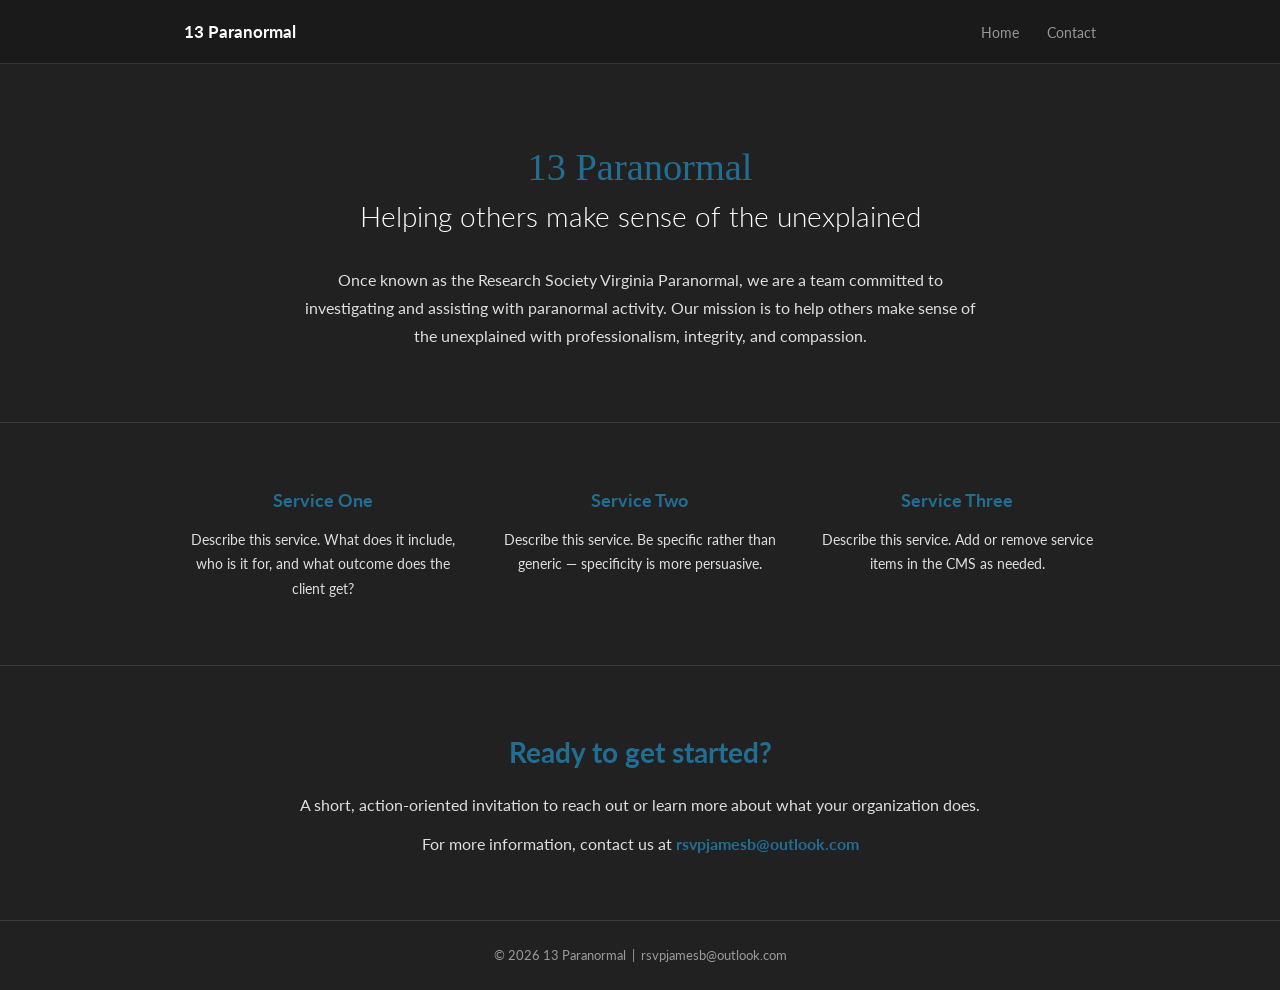
==== index.html @ 74aa8199 "Add favicon and apple-touch-icon links to index.html" ====
<!DOCTYPE html>
<html lang="en">
<head>
  <meta charset="UTF-8" />
  <meta name="viewport" content="width=device-width, initial-scale=1.0" />
  <meta name="description" content="" id="meta-description" />
  <title id="page-title">Your Organization Name</title>

  <!-- Font — change to suit your brand -->
  <link rel="preconnect" href="https://fonts.googleapis.com" />
  <link rel="preconnect" href="https://fonts.gstatic.com" crossorigin />
  <link href="https://fonts.googleapis.com/css2?family=Lato:wght@300;400;700&display=swap" rel="stylesheet" />

  <link rel="stylesheet" href="css/style.css" />
  
  <link rel="icon" type="image/x-icon" href="/favicon.ico" />
  <link rel="icon" type="image/png" sizes="16x16" href="/favicon-16x16.png" />
  <link rel="icon" type="image/png" sizes="32x32" href="/favicon-32x32.png" />
  <link rel="apple-touch-icon" sizes="180x180" href="/apple-touch-icon.png" />
  <link rel="icon" type="image/png" sizes="192x192" href="/favicon-192x192.png" />
  <link rel="icon" type="image/png" sizes="512x512" href="/favicon-512x512.png" />
</head>
<body>

  <!-- ===================== NAV ===================== -->
  <nav class="site-nav" role="navigation" aria-label="Main navigation">
    <div class="nav-inner">
      <a href="/" class="nav-logo" id="nav-title">Your Organization</a>
      <ul class="nav-links" id="nav-links" role="list">
        <li><a href="/">Home</a></li>
        <li><a href="#contact">Contact</a></li>
      </ul>
      <button class="nav-toggle" id="nav-toggle"
        aria-label="Toggle navigation" aria-expanded="false" aria-controls="nav-links">
        <span></span><span></span><span></span>
      </button>
    </div>
  </nav>

  <!-- ===================== HERO ===================== -->
  <section class="hero" aria-labelledby="hero-title">
    <div class="hero-inner">
      <h1 id="hero-title" class="hero-title"></h1>
      <p class="hero-subtitle" id="hero-subtitle"></p>
      <p class="hero-body" id="hero-body"></p>
    </div>
  </section>

  <hr class="section-divider" />

  <!-- ===================== SERVICES ===================== -->
  <section class="services" aria-label="Our services">
    <div class="services-inner">
      <div class="services-grid" id="services-grid">
        <!-- Populated from _data/content.json -->
      </div>
    </div>
  </section>

  <hr class="section-divider" />

  <!-- ===================== CTA / CONTACT ===================== -->
  <section class="cta-section" id="contact" aria-labelledby="cta-heading">
    <div class="cta-inner">
      <h2 id="cta-heading" class="cta-heading"></h2>
      <p class="cta-body" id="cta-body"></p>
      <p class="cta-contact">
        For more information, contact us at
        <a href="#" id="contact-link"></a>
      </p>
    </div>
  </section>

  <!-- ===================== FOOTER ===================== -->
  <footer class="site-footer">
    <p>
      &copy; <span id="year"></span>
      <span id="footer-text"></span>
      &nbsp;|&nbsp;
      <a href="#" id="footer-email"></a>
    </p>
  </footer>

  <script>
    // ── Mobile nav toggle ────────────────────────────────
    const toggle = document.getElementById('nav-toggle');
    const links  = document.getElementById('nav-links');
    toggle.addEventListener('click', () => {
      const open = links.classList.toggle('open');
      toggle.setAttribute('aria-expanded', String(open));
    });
    document.addEventListener('click', (e) => {
      if (!toggle.contains(e.target) && !links.contains(e.target)) {
        links.classList.remove('open');
        toggle.setAttribute('aria-expanded', 'false');
      }
    });

    // ── Footer year ──────────────────────────────────────
    document.getElementById('year').textContent = new Date().getFullYear();

    // ── Load content from JSON ───────────────────────────
    fetch('/_data/content.json')
      .then(r => {
        if (!r.ok) throw new Error('content.json not found');
        return r.json();
      })
      .then(d => {
        // Page metadata
        document.title = d.site_title;
        document.getElementById('meta-description').content = d.hero_body;

        // Nav
        document.getElementById('nav-title').textContent = d.nav_title;

        // Hero
        document.getElementById('hero-title').textContent    = d.hero_title;
        document.getElementById('hero-subtitle').textContent = d.hero_subtitle;
        document.getElementById('hero-body').textContent     = d.hero_body;

        // Services — rendered dynamically
        const grid = document.getElementById('services-grid');
        (d.services || []).forEach(s => {
          const col = document.createElement('div');
          col.className = 'service-col';
          const h3 = document.createElement('h3');
          h3.textContent = s.title;
          const p = document.createElement('p');
          p.textContent = s.body;
          col.appendChild(h3);
          col.appendChild(p);
          grid.appendChild(col);
        });

        // CTA
        document.getElementById('cta-heading').textContent = d.cta_heading;
        document.getElementById('cta-body').textContent    = d.cta_body;

        // Contact email
        const email = d.contact_email;
        const contactLink = document.getElementById('contact-link');
        contactLink.href        = 'mailto:' + email;
        contactLink.textContent = email;

        // Footer
        document.getElementById('footer-text').textContent = d.footer_text;
        const footerEmail = document.getElementById('footer-email');
        footerEmail.href        = 'mailto:' + email;
        footerEmail.textContent = email;
      })
      .catch(err => {
        console.error('Failed to load content:', err);
      });
  </script>

</body>
</html>
---- css/style.css ----
/* ============================================================
   SITE TEMPLATE — CSS
   ─────────────────────────────────────────────────────────
   CUSTOMIZATION GUIDE
   Change the values in :root to restyle the entire site:

   --accent    Main brand color (links, headings, highlights)
   --dark      Page/nav background
   --dark-nav  Navigation bar background
   --body-text Body text on dark background
   --font      Google Font name (update <link> in index.html too)
   ============================================================ */

:root {
  /* ── Brand colors — edit these ── */
  --accent:      #226E93;   /* teal — change to your brand color */
  --dark:        #212121;   /* page background */
  --dark-nav:    #1a1a1a;   /* nav bar background */
  --white:       #ffffff;
  --body-text:   rgba(255, 255, 255, 0.85);
  --muted-text:  rgba(255, 255, 255, 0.55);
  --border:      rgba(255, 255, 255, 0.12);

  /* ── Typography — edit font name to match Google Fonts ── */
  --font: 'Lato', sans-serif;

  /* ── Layout ── */
  --max-w:  960px;
  --nav-h:  64px;
}

/* ============================================================
   RESET
   ============================================================ */
*, *::before, *::after { box-sizing: border-box; margin: 0; padding: 0; }
html { scroll-behavior: smooth; }

body {
  font-family: var(--font);
  font-size: 16px;
  line-height: 1.6;
  background: var(--dark);
  color: var(--body-text);
  -webkit-font-smoothing: antialiased;
}

a { color: var(--accent); text-decoration: none; }
a:hover { color: var(--white); }
img { max-width: 100%; display: block; }

/* ============================================================
   NAVIGATION
   ============================================================ */
.site-nav {
  position: sticky;
  top: 0;
  z-index: 100;
  height: var(--nav-h);
  background: var(--dark-nav);
  border-bottom: 1px solid var(--border);
}

.nav-inner {
  max-width: var(--max-w);
  margin: 0 auto;
  padding: 0 1.5rem;
  height: var(--nav-h);
  display: flex;
  align-items: center;
  justify-content: space-between;
}

.nav-logo {
  font-weight: 700;
  font-size: 1.05rem;
  color: var(--white);
}
.nav-logo:hover { color: var(--accent); }

.nav-links {
  list-style: none;
  display: flex;
  gap: 1.75rem;
  align-items: center;
}
.nav-links a {
  font-size: 0.9rem;
  font-weight: 400;
  color: var(--muted-text);
  transition: color 0.15s;
}
.nav-links a:hover { color: var(--white); }

/* Mobile hamburger button */
.nav-toggle {
  display: none;
  flex-direction: column;
  gap: 5px;
  background: none;
  border: none;
  cursor: pointer;
  padding: 4px;
}
.nav-toggle span {
  display: block;
  width: 22px;
  height: 2px;
  background: var(--white);
  border-radius: 2px;
}

/* ============================================================
   HERO SECTION
   ============================================================ */
.hero {
  padding: 5rem 0 4.5rem;
  text-align: center;
}

.hero-inner {
  max-width: var(--max-w);
  margin: 0 auto;
  padding: 0 1.5rem;
}

.hero-title {
  /* Uses Times New Roman to match original Google Sites style.
     Change to your preferred heading font. */
  font-family: 'Times New Roman', Georgia, serif;
  font-size: clamp(1.75rem, 4vw, 2.4rem);
  font-weight: 400;
  color: var(--accent);
  line-height: 1.2;
  margin-bottom: 0.5rem;
}

.hero-subtitle {
  font-size: clamp(1.2rem, 2.5vw, 1.75rem);
  font-weight: 300;
  color: var(--white);
  line-height: 1.3;
  margin-bottom: 2rem;
}

.hero-body {
  font-size: 1rem;
  color: var(--body-text);
  line-height: 1.75;
  max-width: 680px;
  margin: 0 auto;
}

/* ============================================================
   DIVIDER
   ============================================================ */
.section-divider {
  border: none;
  border-top: 1px solid var(--border);
  margin: 0;
}

/* ============================================================
   SERVICES — three-column grid
   ============================================================ */
.services {
  padding: 4rem 0;
}

.services-inner {
  max-width: var(--max-w);
  margin: 0 auto;
  padding: 0 1.5rem;
}

.services-grid {
  display: grid;
  grid-template-columns: repeat(3, 1fr);
  gap: 2.5rem;
}

.service-col {
  text-align: center;
}

.service-col h3 {
  font-size: 1.1rem;
  font-weight: 700;
  color: var(--accent);
  margin-bottom: 0.75rem;
}

.service-col p {
  font-size: 0.9rem;
  color: var(--body-text);
  line-height: 1.7;
}

/* ============================================================
   CTA / CONTACT SECTION
   ============================================================ */
.cta-section {
  padding: 4rem 0;
  text-align: center;
}

.cta-inner {
  max-width: var(--max-w);
  margin: 0 auto;
  padding: 0 1.5rem;
}

.cta-heading {
  font-size: clamp(1.3rem, 2.5vw, 1.75rem);
  font-weight: 700;
  color: var(--accent);
  margin-bottom: 1rem;
}

.cta-body {
  font-size: 1rem;
  color: var(--body-text);
  margin-bottom: 0.75rem;
  line-height: 1.75;
}

.cta-contact {
  font-size: 1rem;
  color: var(--body-text);
}

.cta-contact a {
  color: var(--accent);
  font-weight: 700;
}
.cta-contact a:hover { color: var(--white); }

/* ============================================================
   FOOTER
   ============================================================ */
.site-footer {
  border-top: 1px solid var(--border);
  padding: 1.5rem;
  text-align: center;
  font-size: 0.8rem;
  color: var(--muted-text);
}

.site-footer a { color: var(--muted-text); }
.site-footer a:hover { color: var(--white); }

/* ============================================================
   RESPONSIVE — mobile layout
   ============================================================ */
@media (max-width: 720px) {
  .services-grid {
    grid-template-columns: 1fr;
    gap: 2rem;
  }

  .hero         { padding: 3.5rem 0 3rem; }
  .services     { padding: 3rem 0; }
  .cta-section  { padding: 3rem 0; }

  /* Mobile nav dropdown */
  .nav-links {
    display: none;
    flex-direction: column;
    position: absolute;
    top: var(--nav-h);
    left: 0;
    right: 0;
    background: var(--dark-nav);
    padding: 1rem 1.5rem 1.5rem;
    border-bottom: 1px solid var(--border);
    gap: 0;
  }
  .nav-links.open { display: flex; }
  .nav-links.open a {
    padding: 0.65rem 0;
    display: block;
    border-bottom: 1px solid var(--border);
  }
  .nav-links.open li:last-child a { border-bottom: none; }
  .nav-toggle { display: flex; }
}

/* ============================================================
   ACCESSIBILITY — respect reduced motion preference
   ============================================================ */
@media (prefers-reduced-motion: reduce) {
  * { transition: none !important; }
}
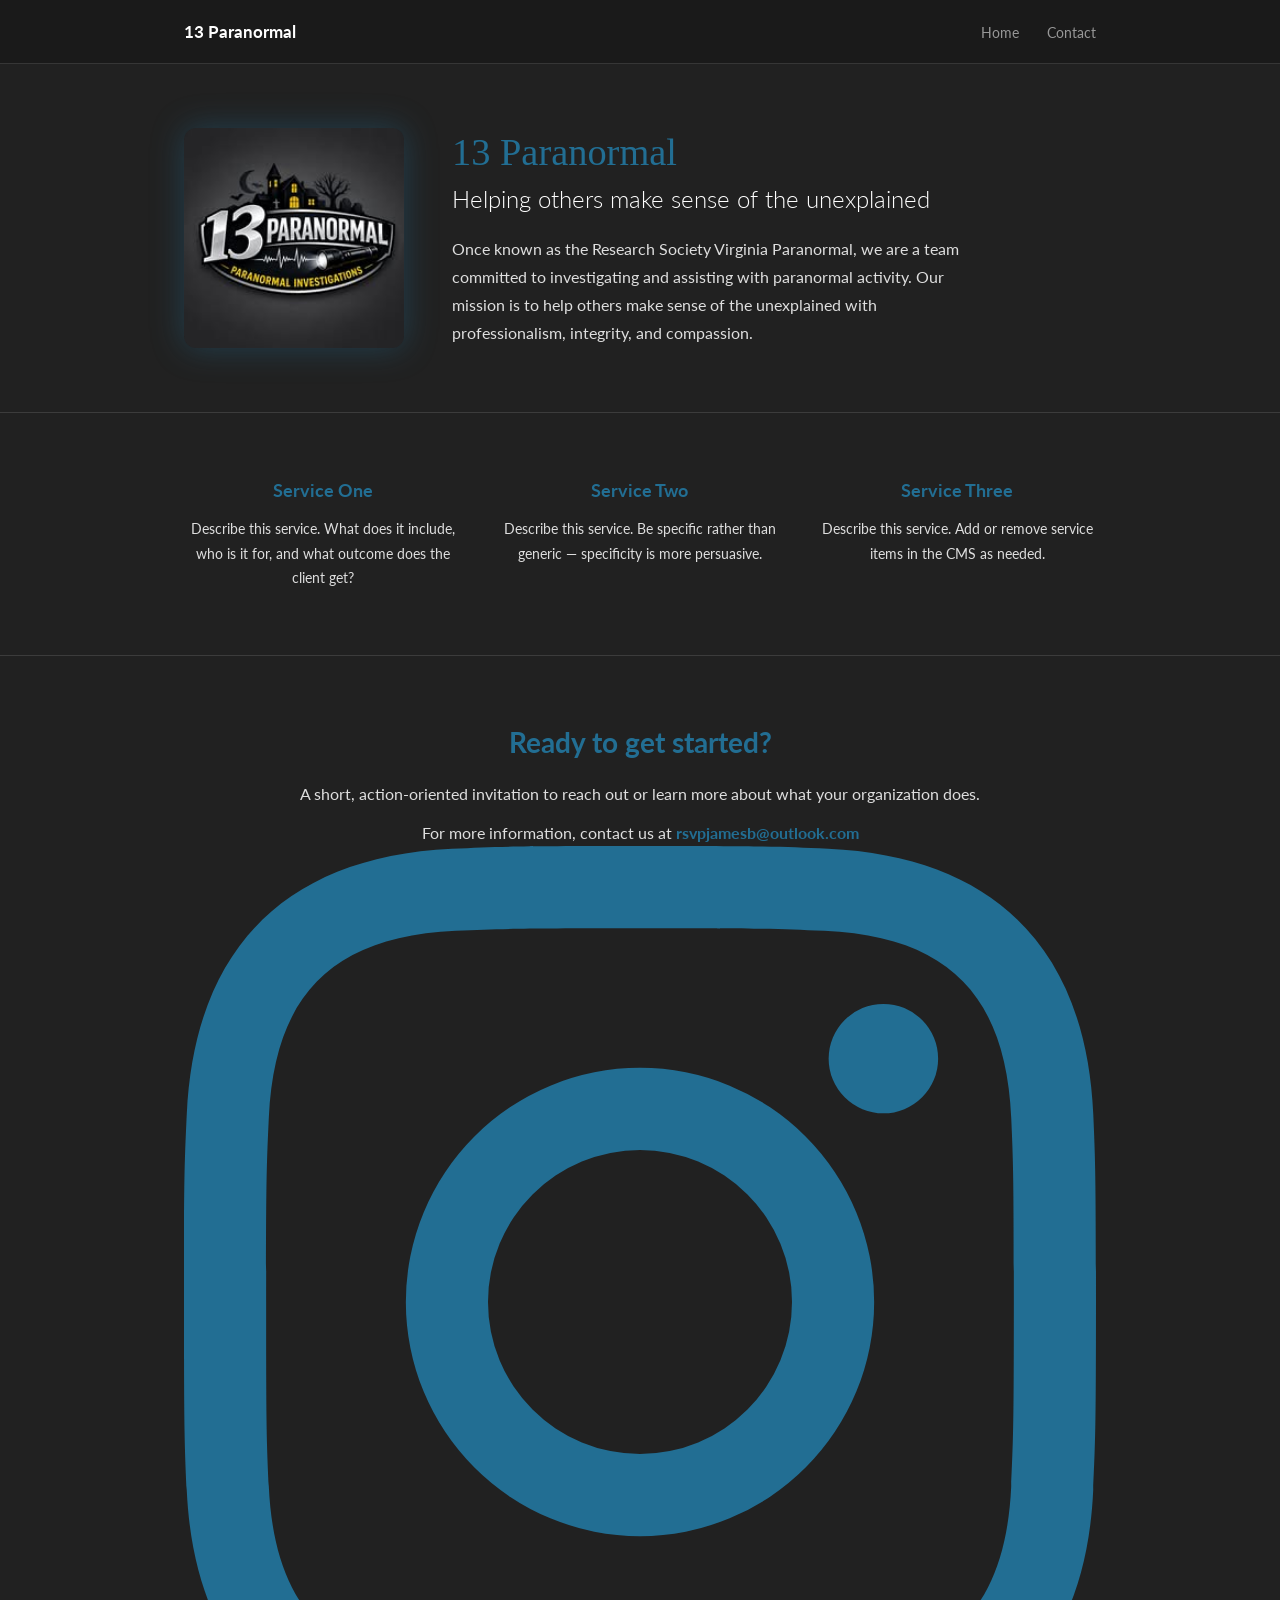
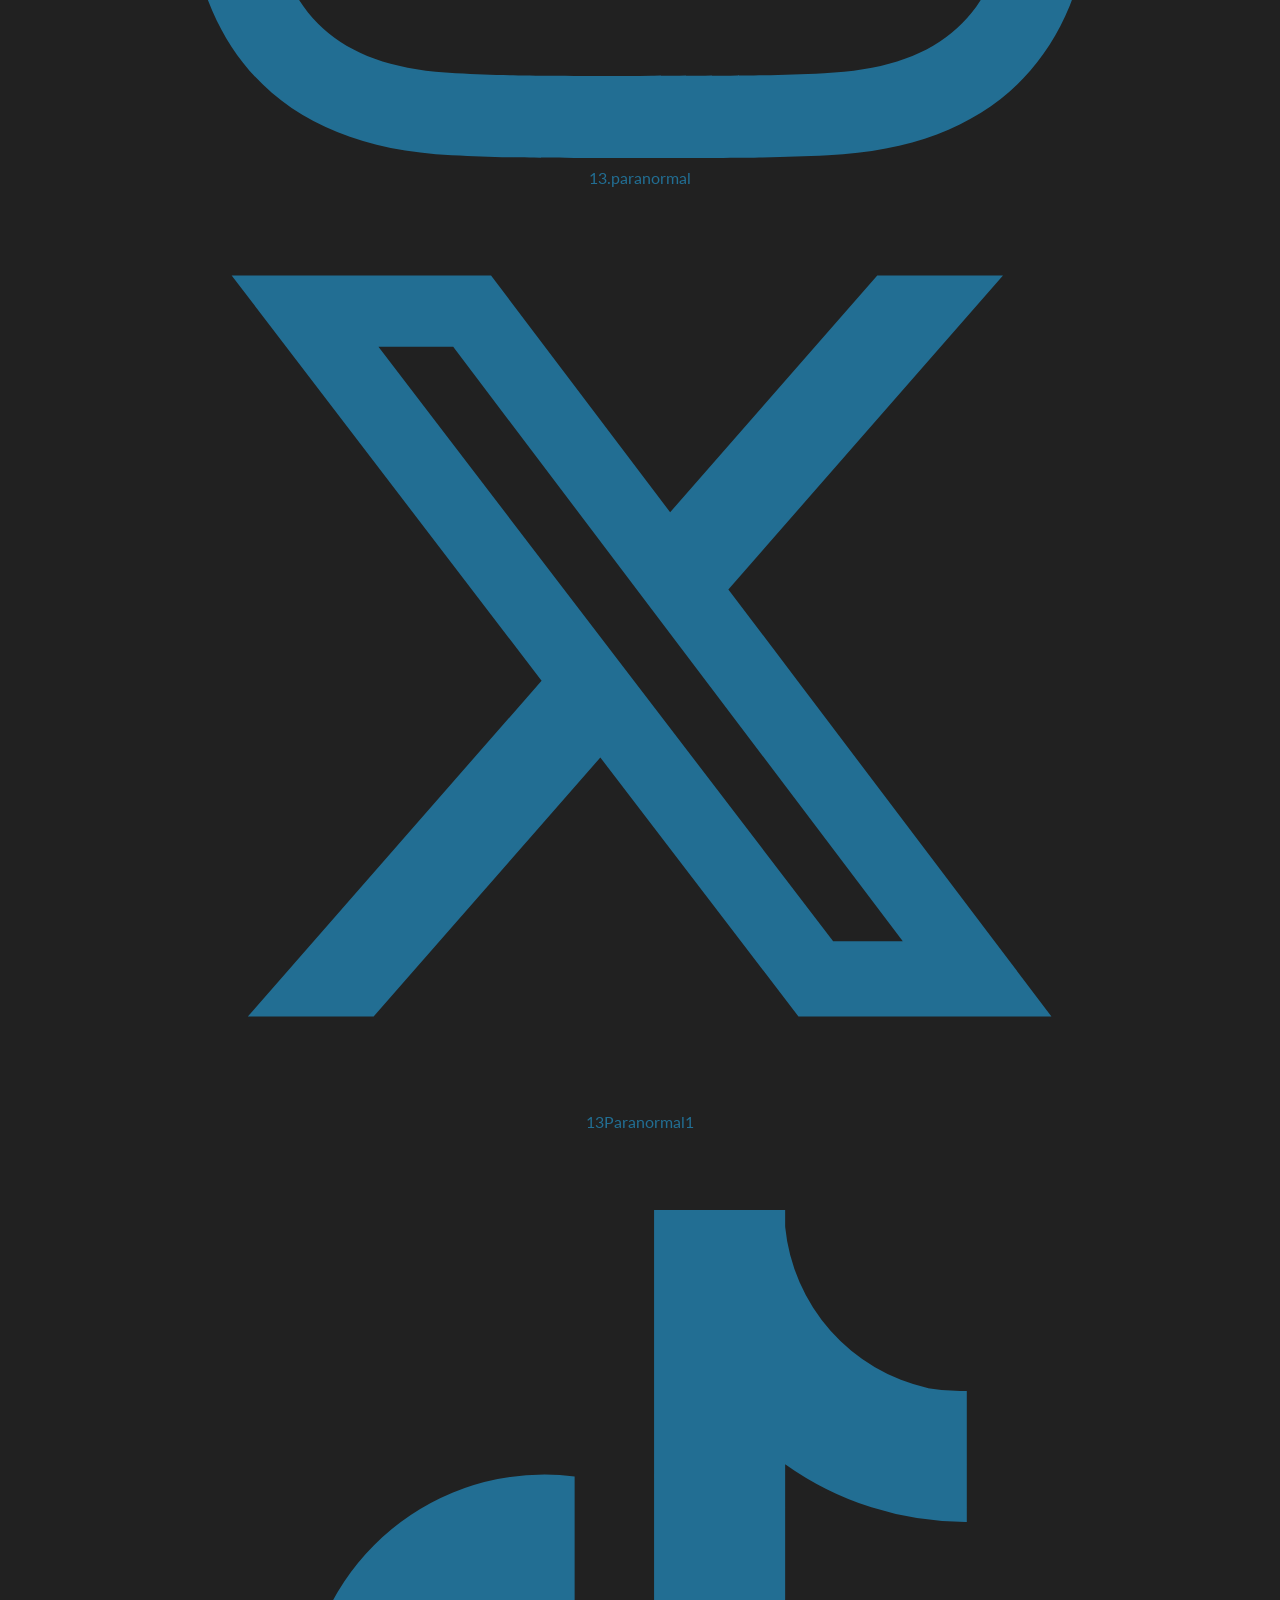
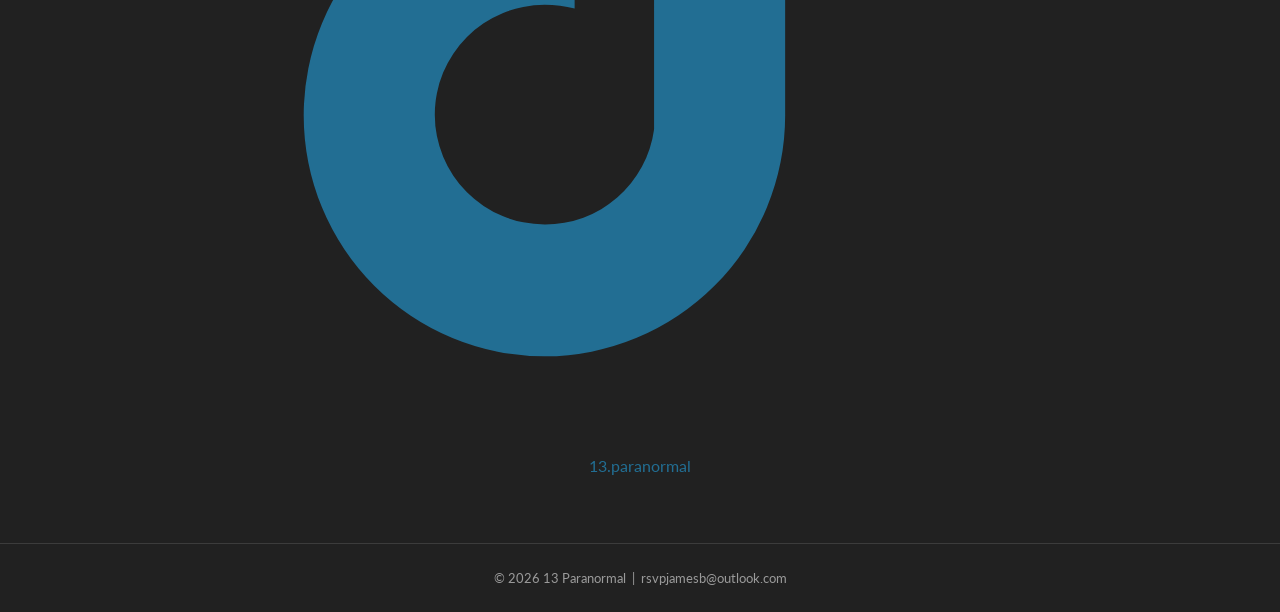
==== commit 89988d28: "Add files via upload" ====
--- a/index.html
+++ b/index.html
@@ -4,28 +4,27 @@
   <meta charset="UTF-8" />
   <meta name="viewport" content="width=device-width, initial-scale=1.0" />
   <meta name="description" content="" id="meta-description" />
-  <title id="page-title">Your Organization Name</title>
+  <title id="page-title">13Paranormal</title>
 
-  <!-- Font — change to suit your brand -->
   <link rel="preconnect" href="https://fonts.googleapis.com" />
   <link rel="preconnect" href="https://fonts.gstatic.com" crossorigin />
   <link href="https://fonts.googleapis.com/css2?family=Lato:wght@300;400;700&display=swap" rel="stylesheet" />
 
-  <link rel="stylesheet" href="css/style.css" />
-  
   <link rel="icon" type="image/x-icon" href="/favicon.ico" />
   <link rel="icon" type="image/png" sizes="16x16" href="/favicon-16x16.png" />
   <link rel="icon" type="image/png" sizes="32x32" href="/favicon-32x32.png" />
   <link rel="apple-touch-icon" sizes="180x180" href="/apple-touch-icon.png" />
   <link rel="icon" type="image/png" sizes="192x192" href="/favicon-192x192.png" />
   <link rel="icon" type="image/png" sizes="512x512" href="/favicon-512x512.png" />
+
+  <link rel="stylesheet" href="css/style.css" />
 </head>
 <body>
 
   <!-- ===================== NAV ===================== -->
   <nav class="site-nav" role="navigation" aria-label="Main navigation">
     <div class="nav-inner">
-      <a href="/" class="nav-logo" id="nav-title">Your Organization</a>
+      <a href="/" class="nav-logo" id="nav-title">13Paranormal</a>
       <ul class="nav-links" id="nav-links" role="list">
         <li><a href="/">Home</a></li>
         <li><a href="#contact">Contact</a></li>
@@ -40,9 +39,17 @@
   <!-- ===================== HERO ===================== -->
   <section class="hero" aria-labelledby="hero-title">
     <div class="hero-inner">
-      <h1 id="hero-title" class="hero-title"></h1>
-      <p class="hero-subtitle" id="hero-subtitle"></p>
-      <p class="hero-body" id="hero-body"></p>
+
+      <div class="hero-logo" id="hero-logo-wrap" style="display:none">
+        <img id="hero-logo-img" src="" alt="13Paranormal logo" />
+      </div>
+
+      <div class="hero-text">
+        <h1 id="hero-title" class="hero-title"></h1>
+        <p class="hero-subtitle" id="hero-subtitle"></p>
+        <p class="hero-body" id="hero-body"></p>
+      </div>
+
     </div>
   </section>
 
@@ -68,6 +75,35 @@
         For more information, contact us at
         <a href="#" id="contact-link"></a>
       </p>
+
+      <!-- Social media links -->
+      <div class="social-links" aria-label="Social media links">
+
+        <a href="https://www.instagram.com/13.paranormal" target="_blank" rel="noopener noreferrer" class="social-link" aria-label="13Paranormal on Instagram">
+          <!-- Instagram icon -->
+          <svg class="social-icon" viewBox="0 0 24 24" fill="currentColor" aria-hidden="true" xmlns="http://www.w3.org/2000/svg">
+            <path d="M12 2.163c3.204 0 3.584.012 4.85.07 3.252.148 4.771 1.691 4.919 4.919.058 1.265.069 1.645.069 4.849 0 3.205-.012 3.584-.069 4.849-.149 3.225-1.664 4.771-4.919 4.919-1.266.058-1.644.07-4.85.07-3.204 0-3.584-.012-4.849-.07-3.26-.149-4.771-1.699-4.919-4.92-.058-1.265-.07-1.644-.07-4.849 0-3.204.013-3.583.07-4.849.149-3.227 1.664-4.771 4.919-4.919 1.266-.057 1.645-.069 4.849-.069zM12 0C8.741 0 8.333.014 7.053.072 2.695.272.273 2.69.073 7.052.014 8.333 0 8.741 0 12c0 3.259.014 3.668.072 4.948.2 4.358 2.618 6.78 6.98 6.98C8.333 23.986 8.741 24 12 24c3.259 0 3.668-.014 4.948-.072 4.354-.2 6.782-2.618 6.979-6.98.059-1.28.073-1.689.073-4.948 0-3.259-.014-3.667-.072-4.947-.196-4.354-2.617-6.78-6.979-6.98C15.668.014 15.259 0 12 0zm0 5.838a6.162 6.162 0 100 12.324 6.162 6.162 0 000-12.324zM12 16a4 4 0 110-8 4 4 0 010 8zm6.406-11.845a1.44 1.44 0 100 2.881 1.44 1.44 0 000-2.881z"/>
+          </svg>
+          <span class="social-name">13.paranormal</span>
+        </a>
+
+        <a href="https://x.com/13Paranormal1" target="_blank" rel="noopener noreferrer" class="social-link" aria-label="13Paranormal on X">
+          <!-- X (Twitter) icon -->
+          <svg class="social-icon" viewBox="0 0 24 24" fill="currentColor" aria-hidden="true" xmlns="http://www.w3.org/2000/svg">
+            <path d="M18.244 2.25h3.308l-7.227 8.26 8.502 11.24H16.17l-5.214-6.817L4.99 21.75H1.68l7.73-8.835L1.254 2.25H8.08l4.713 6.231zm-1.161 17.52h1.833L7.084 4.126H5.117z"/>
+          </svg>
+          <span class="social-name">13Paranormal1</span>
+        </a>
+
+        <a href="https://tiktok.com/@13.paranormal" target="_blank" rel="noopener noreferrer" class="social-link" aria-label="13Paranormal on TikTok">
+          <!-- TikTok icon -->
+          <svg class="social-icon" viewBox="0 0 24 24" fill="currentColor" aria-hidden="true" xmlns="http://www.w3.org/2000/svg">
+            <path d="M19.59 6.69a4.83 4.83 0 01-3.77-4.25V2h-3.45v13.67a2.89 2.89 0 01-2.88 2.5 2.89 2.89 0 01-2.89-2.89 2.89 2.89 0 012.89-2.89c.28 0 .54.04.79.1V9.01a6.33 6.33 0 00-.79-.05 6.34 6.34 0 00-6.34 6.34 6.34 6.34 0 006.34 6.34 6.34 6.34 0 006.33-6.34V8.69a8.18 8.18 0 004.78 1.52V6.76a4.85 4.85 0 01-1.02-.07z"/>
+          </svg>
+          <span class="social-name">13.paranormal</span>
+        </a>
+
+      </div>
     </div>
   </section>
 
@@ -106,19 +142,25 @@
         return r.json();
       })
       .then(d => {
-        // Page metadata
         document.title = d.site_title;
         document.getElementById('meta-description').content = d.hero_body;
-
-        // Nav
         document.getElementById('nav-title').textContent = d.nav_title;
 
-        // Hero
+        // Hero logo
+        if (d.hero_image) {
+          const wrap = document.getElementById('hero-logo-wrap');
+          const img  = document.getElementById('hero-logo-img');
+          img.src            = d.hero_image;
+          img.alt            = d.nav_title + ' logo';
+          wrap.style.display = 'flex';
+        }
+
+        // Hero text
         document.getElementById('hero-title').textContent    = d.hero_title;
         document.getElementById('hero-subtitle').textContent = d.hero_subtitle;
         document.getElementById('hero-body').textContent     = d.hero_body;
 
-        // Services — rendered dynamically
+        // Services
         const grid = document.getElementById('services-grid');
         (d.services || []).forEach(s => {
           const col = document.createElement('div');
@@ -148,9 +190,7 @@
         footerEmail.href        = 'mailto:' + email;
         footerEmail.textContent = email;
       })
-      .catch(err => {
-        console.error('Failed to load content:', err);
-      });
+      .catch(err => console.error('Failed to load content:', err));
   </script>
 
 </body>
--- a/css/style.css
+++ b/css/style.css
@@ -1,32 +1,18 @@
 /* ============================================================
-   SITE TEMPLATE — CSS
-   ─────────────────────────────────────────────────────────
-   CUSTOMIZATION GUIDE
-   Change the values in :root to restyle the entire site:
-
-   --accent    Main brand color (links, headings, highlights)
-   --dark      Page/nav background
-   --dark-nav  Navigation bar background
-   --body-text Body text on dark background
-   --font      Google Font name (update <link> in index.html too)
+   13PARANORMAL — CSS
    ============================================================ */
 
 :root {
-  /* ── Brand colors — edit these ── */
-  --accent:      #226E93;   /* teal — change to your brand color */
-  --dark:        #212121;   /* page background */
-  --dark-nav:    #1a1a1a;   /* nav bar background */
+  --accent:      #226E93;
+  --dark:        #212121;
+  --dark-nav:    #1a1a1a;
   --white:       #ffffff;
   --body-text:   rgba(255, 255, 255, 0.85);
   --muted-text:  rgba(255, 255, 255, 0.55);
   --border:      rgba(255, 255, 255, 0.12);
-
-  /* ── Typography — edit font name to match Google Fonts ── */
-  --font: 'Lato', sans-serif;
-
-  /* ── Layout ── */
-  --max-w:  960px;
-  --nav-h:  64px;
+  --font:        'Lato', sans-serif;
+  --max-w:       960px;
+  --nav-h:       64px;
 }
 
 /* ============================================================
@@ -34,7 +20,6 @@
    ============================================================ */
 *, *::before, *::after { box-sizing: border-box; margin: 0; padding: 0; }
 html { scroll-behavior: smooth; }
-
 body {
   font-family: var(--font);
   font-size: 16px;
@@ -43,7 +28,6 @@
   color: var(--body-text);
   -webkit-font-smoothing: antialiased;
 }
-
 a { color: var(--accent); text-decoration: none; }
 a:hover { color: var(--white); }
 img { max-width: 100%; display: block; }
@@ -59,7 +43,6 @@
   background: var(--dark-nav);
   border-bottom: 1px solid var(--border);
 }
-
 .nav-inner {
   max-width: var(--max-w);
   margin: 0 auto;
@@ -69,14 +52,12 @@
   align-items: center;
   justify-content: space-between;
 }
-
 .nav-logo {
   font-weight: 700;
   font-size: 1.05rem;
   color: var(--white);
 }
 .nav-logo:hover { color: var(--accent); }
-
 .nav-links {
   list-style: none;
   display: flex;
@@ -90,8 +71,6 @@
   transition: color 0.15s;
 }
 .nav-links a:hover { color: var(--white); }
-
-/* Mobile hamburger button */
 .nav-toggle {
   display: none;
   flex-direction: column;
@@ -110,22 +89,49 @@
 }
 
 /* ============================================================
-   HERO SECTION
+   HERO — two-column when logo is present
    ============================================================ */
 .hero {
-  padding: 5rem 0 4.5rem;
+  padding: 4rem 0;
+}
+.hero-inner {
+  max-width: var(--max-w);
+  margin: 0 auto;
+  padding: 0 1.5rem;
+  display: flex;
+  align-items: center;
+  gap: 3rem;
+}
+
+/* Logo column — left side */
+.hero-logo {
+  display: flex;
+  align-items: center;
+  justify-content: center;
+  flex-shrink: 0;
+  width: 220px;
+}
+.hero-logo img {
+  width: 100%;
+  height: auto;
+  border-radius: 12px;
+  /* Subtle glow effect suits paranormal theme */
+  filter: drop-shadow(0 0 16px rgba(34, 110, 147, 0.4));
+}
+
+/* Text column — right side */
+.hero-text {
+  flex: 1;
+  text-align: left;
+}
+
+/* When no logo, center the text */
+.hero-inner:not(:has(.hero-logo[style*="flex"])) .hero-text {
   text-align: center;
-}
-
-.hero-inner {
-  max-width: var(--max-w);
-  margin: 0 auto;
-  padding: 0 1.5rem;
+  margin: 0 auto;
 }
 
 .hero-title {
-  /* Uses Times New Roman to match original Google Sites style.
-     Change to your preferred heading font. */
   font-family: 'Times New Roman', Georgia, serif;
   font-size: clamp(1.75rem, 4vw, 2.4rem);
   font-weight: 400;
@@ -133,21 +139,18 @@
   line-height: 1.2;
   margin-bottom: 0.5rem;
 }
-
 .hero-subtitle {
-  font-size: clamp(1.2rem, 2.5vw, 1.75rem);
+  font-size: clamp(1.1rem, 2.5vw, 1.5rem);
   font-weight: 300;
   color: var(--white);
   line-height: 1.3;
-  margin-bottom: 2rem;
-}
-
+  margin-bottom: 1.25rem;
+}
 .hero-body {
   font-size: 1rem;
   color: var(--body-text);
   line-height: 1.75;
-  max-width: 680px;
-  margin: 0 auto;
+  max-width: 60ch;
 }
 
 /* ============================================================
@@ -160,35 +163,26 @@
 }
 
 /* ============================================================
-   SERVICES — three-column grid
-   ============================================================ */
-.services {
-  padding: 4rem 0;
-}
-
+   SERVICES
+   ============================================================ */
+.services { padding: 4rem 0; }
 .services-inner {
   max-width: var(--max-w);
   margin: 0 auto;
   padding: 0 1.5rem;
 }
-
 .services-grid {
   display: grid;
   grid-template-columns: repeat(3, 1fr);
   gap: 2.5rem;
 }
-
-.service-col {
-  text-align: center;
-}
-
+.service-col { text-align: center; }
 .service-col h3 {
   font-size: 1.1rem;
   font-weight: 700;
   color: var(--accent);
   margin-bottom: 0.75rem;
 }
-
 .service-col p {
   font-size: 0.9rem;
   color: var(--body-text);
@@ -196,42 +190,28 @@
 }
 
 /* ============================================================
-   CTA / CONTACT SECTION
-   ============================================================ */
-.cta-section {
-  padding: 4rem 0;
-  text-align: center;
-}
-
+   CTA / CONTACT
+   ============================================================ */
+.cta-section { padding: 4rem 0; text-align: center; }
 .cta-inner {
   max-width: var(--max-w);
   margin: 0 auto;
   padding: 0 1.5rem;
 }
-
 .cta-heading {
   font-size: clamp(1.3rem, 2.5vw, 1.75rem);
   font-weight: 700;
   color: var(--accent);
   margin-bottom: 1rem;
 }
-
 .cta-body {
   font-size: 1rem;
   color: var(--body-text);
   margin-bottom: 0.75rem;
   line-height: 1.75;
 }
-
-.cta-contact {
-  font-size: 1rem;
-  color: var(--body-text);
-}
-
-.cta-contact a {
-  color: var(--accent);
-  font-weight: 700;
-}
+.cta-contact { font-size: 1rem; color: var(--body-text); }
+.cta-contact a { color: var(--accent); font-weight: 700; }
 .cta-contact a:hover { color: var(--white); }
 
 /* ============================================================
@@ -244,31 +224,35 @@
   font-size: 0.8rem;
   color: var(--muted-text);
 }
-
 .site-footer a { color: var(--muted-text); }
 .site-footer a:hover { color: var(--white); }
 
 /* ============================================================
-   RESPONSIVE — mobile layout
+   RESPONSIVE
    ============================================================ */
 @media (max-width: 720px) {
-  .services-grid {
-    grid-template-columns: 1fr;
+  /* Hero stacks vertically on mobile */
+  .hero-inner {
+    flex-direction: column;
+    text-align: center;
     gap: 2rem;
   }
-
-  .hero         { padding: 3.5rem 0 3rem; }
-  .services     { padding: 3rem 0; }
-  .cta-section  { padding: 3rem 0; }
-
-  /* Mobile nav dropdown */
+  .hero-logo { width: 160px; }
+  .hero-text  { text-align: center; }
+  .hero-body  { max-width: none; }
+
+  .services-grid  { grid-template-columns: 1fr; gap: 2rem; }
+  .hero           { padding: 3rem 0; }
+  .services       { padding: 3rem 0; }
+  .cta-section    { padding: 3rem 0; }
+
+  /* Mobile nav */
   .nav-links {
     display: none;
     flex-direction: column;
     position: absolute;
     top: var(--nav-h);
-    left: 0;
-    right: 0;
+    left: 0; right: 0;
     background: var(--dark-nav);
     padding: 1rem 1.5rem 1.5rem;
     border-bottom: 1px solid var(--border);
@@ -284,9 +268,6 @@
   .nav-toggle { display: flex; }
 }
 
-/* ============================================================
-   ACCESSIBILITY — respect reduced motion preference
-   ============================================================ */
 @media (prefers-reduced-motion: reduce) {
   * { transition: none !important; }
 }
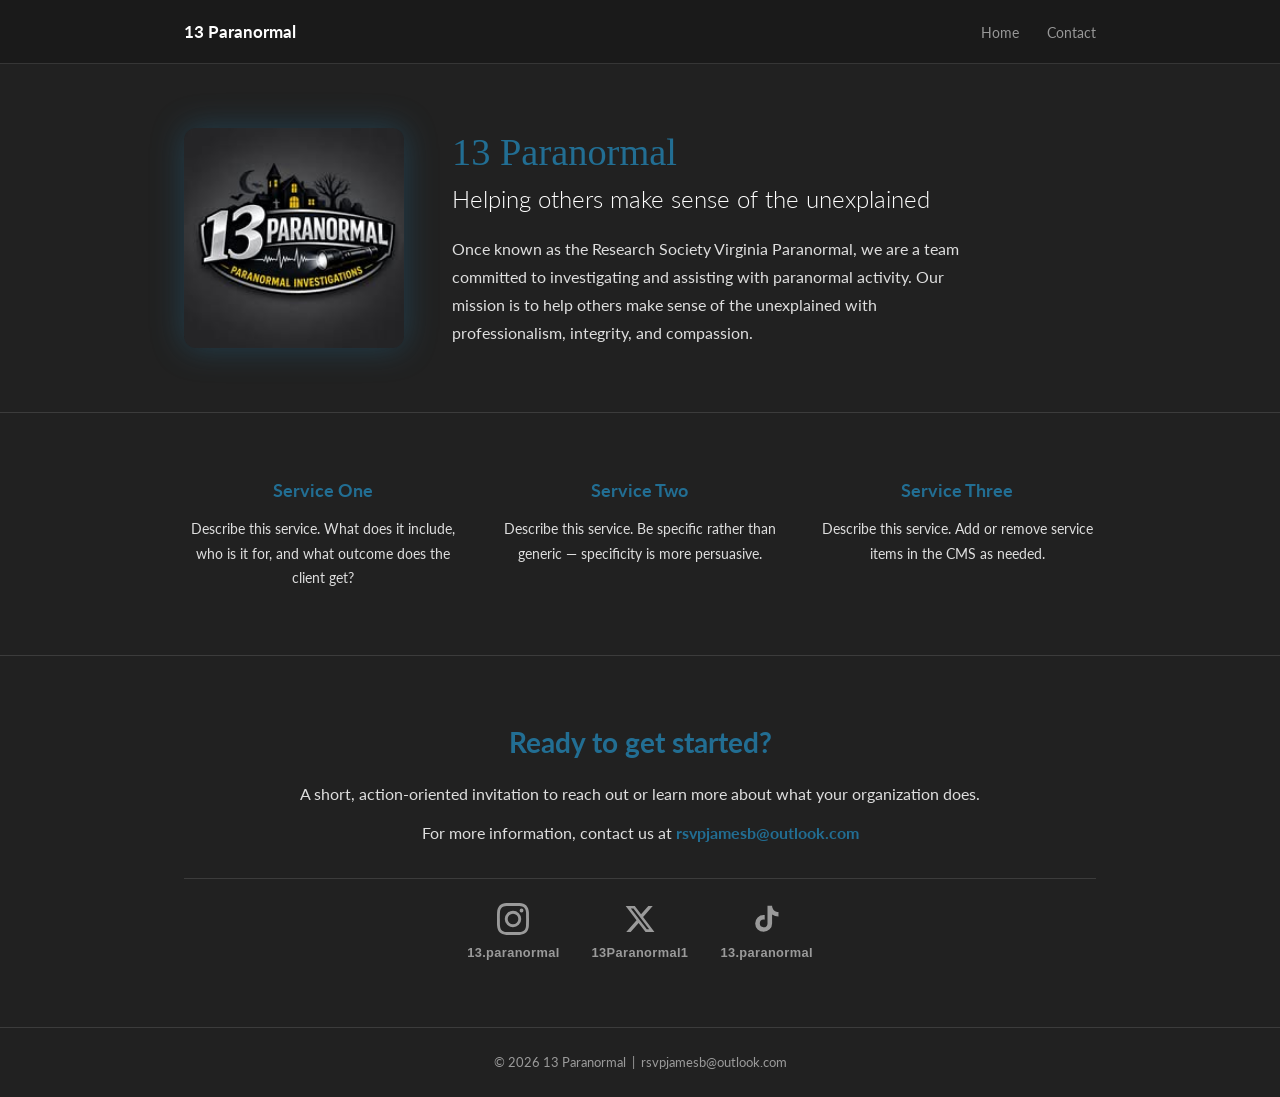
==== commit 028a9951: "Add files via upload" ====
--- a/index.html
+++ b/index.html
@@ -79,7 +79,7 @@
       <!-- Social media links -->
       <div class="social-links" aria-label="Social media links">
 
-        <a href="https://www.instagram.com/13.paranormal" target="_blank" rel="noopener noreferrer" class="social-link" aria-label="13Paranormal on Instagram">
+        <a href="https://www.instagram.com/13.paranormal" target="_blank" rel="noopener noreferrer" class="social-link instagram" aria-label="13Paranormal on Instagram">
           <!-- Instagram icon -->
           <svg class="social-icon" viewBox="0 0 24 24" fill="currentColor" aria-hidden="true" xmlns="http://www.w3.org/2000/svg">
             <path d="M12 2.163c3.204 0 3.584.012 4.85.07 3.252.148 4.771 1.691 4.919 4.919.058 1.265.069 1.645.069 4.849 0 3.205-.012 3.584-.069 4.849-.149 3.225-1.664 4.771-4.919 4.919-1.266.058-1.644.07-4.85.07-3.204 0-3.584-.012-4.849-.07-3.26-.149-4.771-1.699-4.919-4.92-.058-1.265-.07-1.644-.07-4.849 0-3.204.013-3.583.07-4.849.149-3.227 1.664-4.771 4.919-4.919 1.266-.057 1.645-.069 4.849-.069zM12 0C8.741 0 8.333.014 7.053.072 2.695.272.273 2.69.073 7.052.014 8.333 0 8.741 0 12c0 3.259.014 3.668.072 4.948.2 4.358 2.618 6.78 6.98 6.98C8.333 23.986 8.741 24 12 24c3.259 0 3.668-.014 4.948-.072 4.354-.2 6.782-2.618 6.979-6.98.059-1.28.073-1.689.073-4.948 0-3.259-.014-3.667-.072-4.947-.196-4.354-2.617-6.78-6.979-6.98C15.668.014 15.259 0 12 0zm0 5.838a6.162 6.162 0 100 12.324 6.162 6.162 0 000-12.324zM12 16a4 4 0 110-8 4 4 0 010 8zm6.406-11.845a1.44 1.44 0 100 2.881 1.44 1.44 0 000-2.881z"/>
@@ -87,7 +87,7 @@
           <span class="social-name">13.paranormal</span>
         </a>
 
-        <a href="https://x.com/13Paranormal1" target="_blank" rel="noopener noreferrer" class="social-link" aria-label="13Paranormal on X">
+        <a href="https://x.com/13Paranormal1" target="_blank" rel="noopener noreferrer" class="social-link x" aria-label="13Paranormal on X">
           <!-- X (Twitter) icon -->
           <svg class="social-icon" viewBox="0 0 24 24" fill="currentColor" aria-hidden="true" xmlns="http://www.w3.org/2000/svg">
             <path d="M18.244 2.25h3.308l-7.227 8.26 8.502 11.24H16.17l-5.214-6.817L4.99 21.75H1.68l7.73-8.835L1.254 2.25H8.08l4.713 6.231zm-1.161 17.52h1.833L7.084 4.126H5.117z"/>
@@ -95,7 +95,7 @@
           <span class="social-name">13Paranormal1</span>
         </a>
 
-        <a href="https://tiktok.com/@13.paranormal" target="_blank" rel="noopener noreferrer" class="social-link" aria-label="13Paranormal on TikTok">
+        <a href="https://tiktok.com/@13.paranormal" target="_blank" rel="noopener noreferrer" class="social-link tiktok" aria-label="13Paranormal on TikTok">
           <!-- TikTok icon -->
           <svg class="social-icon" viewBox="0 0 24 24" fill="currentColor" aria-hidden="true" xmlns="http://www.w3.org/2000/svg">
             <path d="M19.59 6.69a4.83 4.83 0 01-3.77-4.25V2h-3.45v13.67a2.89 2.89 0 01-2.88 2.5 2.89 2.89 0 01-2.89-2.89 2.89 2.89 0 012.89-2.89c.28 0 .54.04.79.1V9.01a6.33 6.33 0 00-.79-.05 6.34 6.34 0 00-6.34 6.34 6.34 6.34 0 006.34 6.34 6.34 6.34 0 006.33-6.34V8.69a8.18 8.18 0 004.78 1.52V6.76a4.85 4.85 0 01-1.02-.07z"/>
--- a/css/style.css
+++ b/css/style.css
@@ -91,9 +91,7 @@
 /* ============================================================
    HERO — two-column when logo is present
    ============================================================ */
-.hero {
-  padding: 4rem 0;
-}
+.hero { padding: 4rem 0; }
 .hero-inner {
   max-width: var(--max-w);
   margin: 0 auto;
@@ -102,8 +100,6 @@
   align-items: center;
   gap: 3rem;
 }
-
-/* Logo column — left side */
 .hero-logo {
   display: flex;
   align-items: center;
@@ -115,22 +111,9 @@
   width: 100%;
   height: auto;
   border-radius: 12px;
-  /* Subtle glow effect suits paranormal theme */
   filter: drop-shadow(0 0 16px rgba(34, 110, 147, 0.4));
 }
-
-/* Text column — right side */
-.hero-text {
-  flex: 1;
-  text-align: left;
-}
-
-/* When no logo, center the text */
-.hero-inner:not(:has(.hero-logo[style*="flex"])) .hero-text {
-  text-align: center;
-  margin: 0 auto;
-}
-
+.hero-text { flex: 1; text-align: left; }
 .hero-title {
   font-family: 'Times New Roman', Georgia, serif;
   font-size: clamp(1.75rem, 4vw, 2.4rem);
@@ -210,9 +193,58 @@
   margin-bottom: 0.75rem;
   line-height: 1.75;
 }
-.cta-contact { font-size: 1rem; color: var(--body-text); }
+.cta-contact {
+  font-size: 1rem;
+  color: var(--body-text);
+  margin-bottom: 2rem;
+}
 .cta-contact a { color: var(--accent); font-weight: 700; }
 .cta-contact a:hover { color: var(--white); }
+
+/* ============================================================
+   SOCIAL MEDIA LINKS
+   ============================================================ */
+.social-links {
+  display: flex;
+  justify-content: center;
+  align-items: center;
+  gap: 2rem;
+  flex-wrap: wrap;
+  margin-top: 1.5rem;
+  padding-top: 1.5rem;
+  border-top: 1px solid var(--border);
+}
+
+.social-link {
+  display: flex;
+  flex-direction: column;
+  align-items: center;
+  gap: 0.5rem;
+  color: var(--muted-text);
+  transition: color 0.2s, transform 0.2s;
+  text-decoration: none;
+}
+.social-link:hover {
+  color: var(--white);
+  transform: translateY(-3px);
+}
+
+.social-icon {
+  width: 32px;
+  height: 32px;
+  fill: currentColor;
+}
+
+/* Per-platform brand colors on hover */
+.social-link:nth-child(1):hover { color: #E1306C; } /* Instagram pink */
+.social-link:nth-child(2):hover { color: #ffffff; } /* X white */
+.social-link:nth-child(3):hover { color: #ff0050; } /* TikTok red */
+
+.social-name {
+  font-size: 0.8rem;
+  font-weight: 600;
+  letter-spacing: 0.03em;
+}
 
 /* ============================================================
    FOOTER
@@ -231,22 +263,22 @@
    RESPONSIVE
    ============================================================ */
 @media (max-width: 720px) {
-  /* Hero stacks vertically on mobile */
   .hero-inner {
     flex-direction: column;
     text-align: center;
     gap: 2rem;
   }
-  .hero-logo { width: 160px; }
+  .hero-logo  { width: 160px; }
   .hero-text  { text-align: center; }
   .hero-body  { max-width: none; }
 
-  .services-grid  { grid-template-columns: 1fr; gap: 2rem; }
-  .hero           { padding: 3rem 0; }
-  .services       { padding: 3rem 0; }
-  .cta-section    { padding: 3rem 0; }
-
-  /* Mobile nav */
+  .services-grid { grid-template-columns: 1fr; gap: 2rem; }
+  .hero          { padding: 3rem 0; }
+  .services      { padding: 3rem 0; }
+  .cta-section   { padding: 3rem 0; }
+
+  .social-links  { gap: 1.5rem; }
+
   .nav-links {
     display: none;
     flex-direction: column;
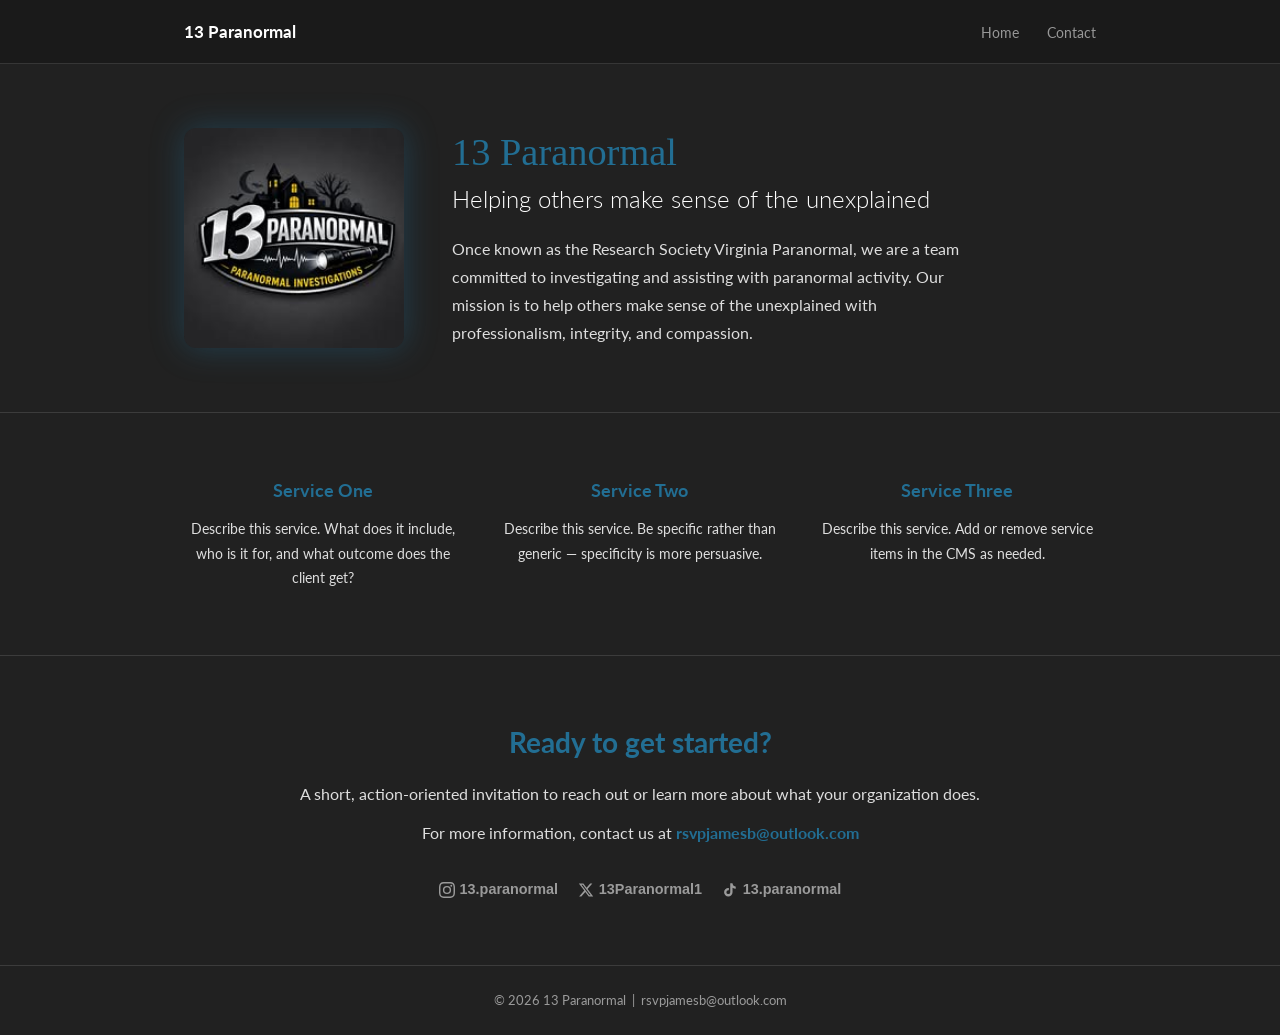
==== commit b224048e: "Modify site title assignment logic Comment out the assignment of document.title and add a conditiona" ====
--- a/index.html
+++ b/index.html
@@ -142,7 +142,8 @@
         return r.json();
       })
       .then(d => {
-        document.title = d.site_title;
+        // document.title = d.site_title;
+        if (d.site_title) document.title = d.site_title;
         document.getElementById('meta-description').content = d.hero_body;
         document.getElementById('nav-title').textContent = d.nav_title;
 
--- a/css/style.css
+++ b/css/style.css
@@ -208,42 +208,35 @@
   display: flex;
   justify-content: center;
   align-items: center;
-  gap: 2rem;
+  gap: 1.25rem;
   flex-wrap: wrap;
-  margin-top: 1.5rem;
-  padding-top: 1.5rem;
-  border-top: 1px solid var(--border);
+  margin-top: 1rem;
 }
 
 .social-link {
-  display: flex;
-  flex-direction: column;
-  align-items: center;
-  gap: 0.5rem;
+  display: inline-flex;
+  align-items: center;
+  gap: 0.3rem;
   color: var(--muted-text);
-  transition: color 0.2s, transform 0.2s;
+  font-size: 0.9rem;
+  font-weight: 600;
+  transition: color 0.15s;
   text-decoration: none;
 }
-.social-link:hover {
-  color: var(--white);
-  transform: translateY(-3px);
-}
+.social-link:hover           { color: var(--white); }
+.social-link.instagram:hover { color: #E1306C; }
+.social-link.x:hover         { color: #ffffff; }
+.social-link.tiktok:hover    { color: #ff0050; }
 
 .social-icon {
-  width: 32px;
-  height: 32px;
+  width: 16px;
+  height: 16px;
   fill: currentColor;
-}
-
-/* Per-platform brand colors on hover */
-.social-link:nth-child(1):hover { color: #E1306C; } /* Instagram pink */
-.social-link:nth-child(2):hover { color: #ffffff; } /* X white */
-.social-link:nth-child(3):hover { color: #ff0050; } /* TikTok red */
+  flex-shrink: 0;
+}
 
 .social-name {
-  font-size: 0.8rem;
-  font-weight: 600;
-  letter-spacing: 0.03em;
+  font-size: 0.9rem;
 }
 
 /* ============================================================
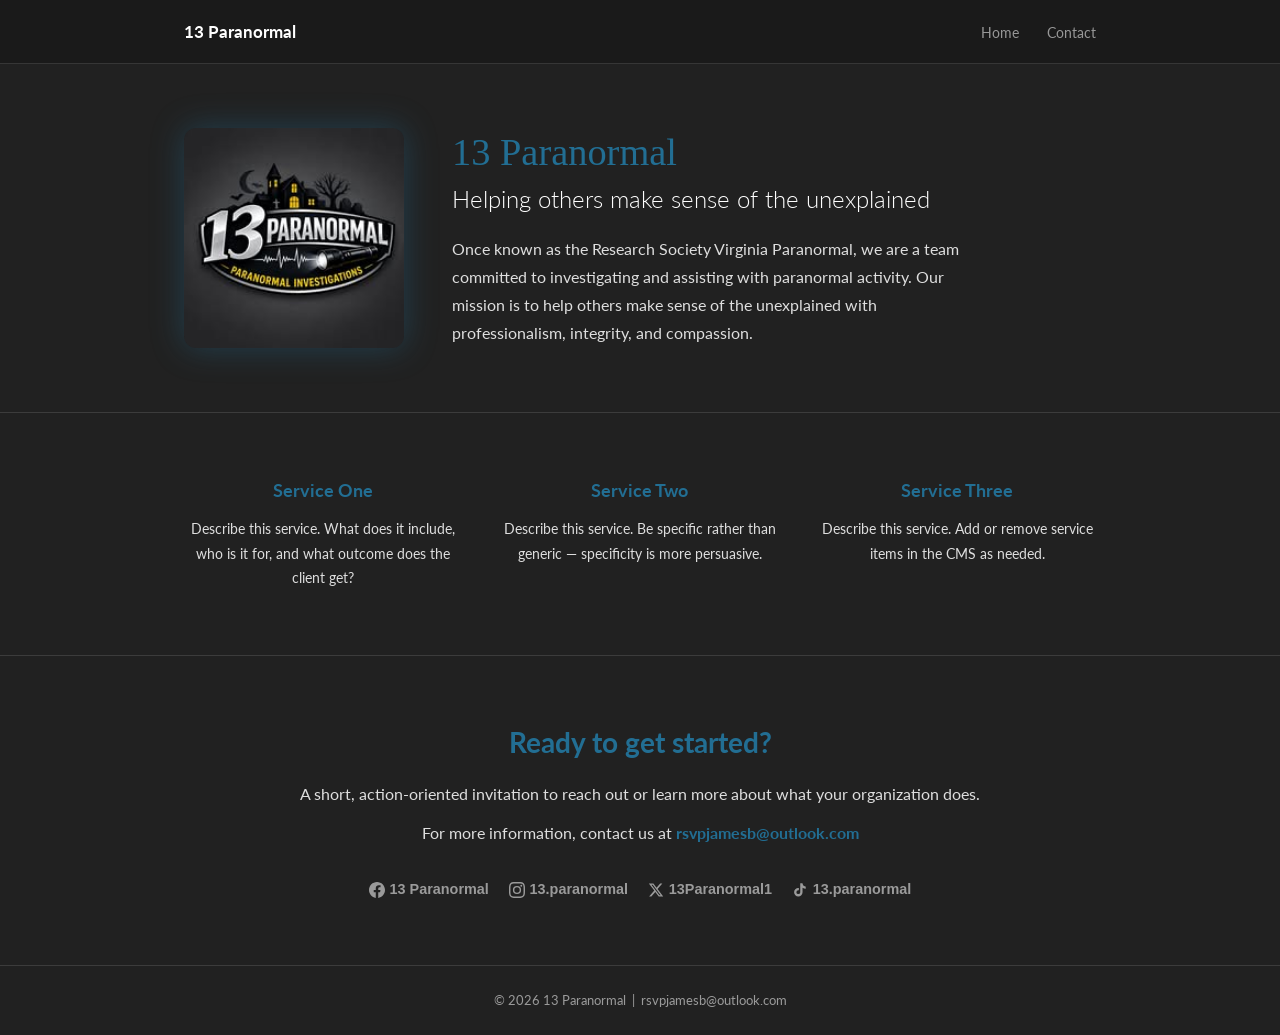
==== commit 61a7e770: "Add files via upload" ====
--- a/index.html
+++ b/index.html
@@ -78,6 +78,14 @@
 
       <!-- Social media links -->
       <div class="social-links" aria-label="Social media links">
+
+        <a href="https://www.facebook.com/thirteen.paranormal" target="_blank" rel="noopener noreferrer" class="social-link facebook" aria-label="13Paranormal on Facebook">
+          <!-- Facebook icon -->
+          <svg class="social-icon" viewBox="0 0 24 24" fill="currentColor" aria-hidden="true" xmlns="http://www.w3.org/2000/svg">
+            <path d="M24 12.073c0-6.627-5.373-12-12-12s-12 5.373-12 12c0 5.99 4.388 10.954 10.125 11.854v-8.385H7.078v-3.47h3.047V9.43c0-3.007 1.792-4.669 4.533-4.669 1.312 0 2.686.235 2.686.235v2.953H15.83c-1.491 0-1.956.925-1.956 1.874v2.25h3.328l-.532 3.47h-2.796v8.385C19.612 23.027 24 18.062 24 12.073z"/>
+          </svg>
+          <span class="social-name">13 Paranormal</span>
+        </a>
 
         <a href="https://www.instagram.com/13.paranormal" target="_blank" rel="noopener noreferrer" class="social-link instagram" aria-label="13Paranormal on Instagram">
           <!-- Instagram icon -->
@@ -142,8 +150,7 @@
         return r.json();
       })
       .then(d => {
-        // document.title = d.site_title;
-        if (d.site_title) document.title = d.site_title;
+        document.title = d.site_title;
         document.getElementById('meta-description').content = d.hero_body;
         document.getElementById('nav-title').textContent = d.nav_title;
 
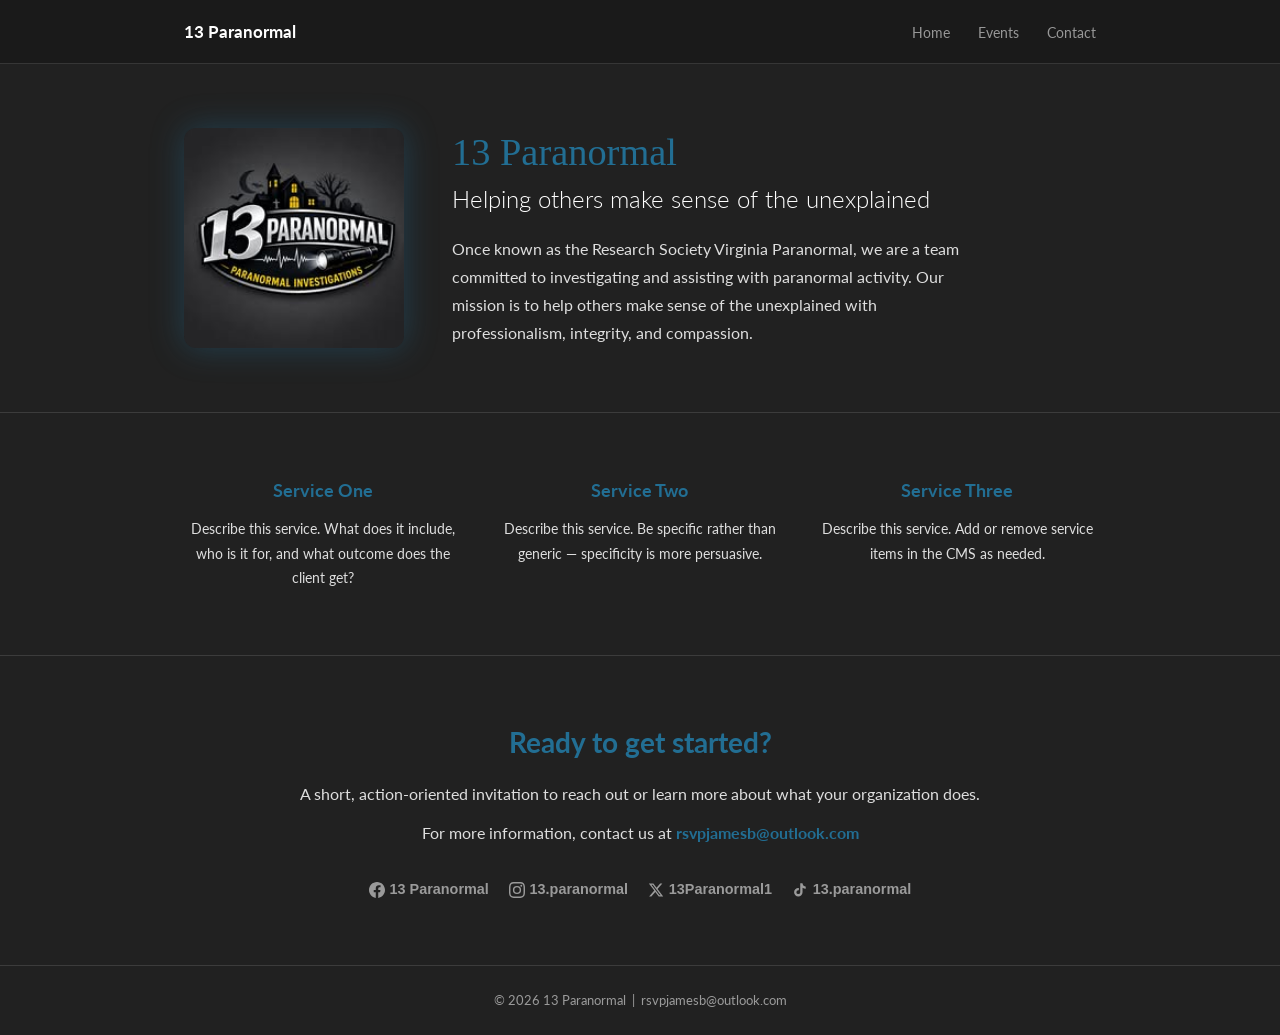
==== commit 2c205bb4: "Add Events link to navigation menu" ====
--- a/index.html
+++ b/index.html
@@ -27,6 +27,7 @@
       <a href="/" class="nav-logo" id="nav-title">13Paranormal</a>
       <ul class="nav-links" id="nav-links" role="list">
         <li><a href="/">Home</a></li>
+        <li><a href="/events">Events</a></li>
         <li><a href="#contact">Contact</a></li>
       </ul>
       <button class="nav-toggle" id="nav-toggle"
--- a/css/style.css
+++ b/css/style.css
@@ -227,6 +227,7 @@
 .social-link.instagram:hover { color: #E1306C; }
 .social-link.x:hover         { color: #ffffff; }
 .social-link.tiktok:hover    { color: #ff0050; }
+.social-link.facebook:hover  { color: #1877F2; }
 
 .social-icon {
   width: 16px;
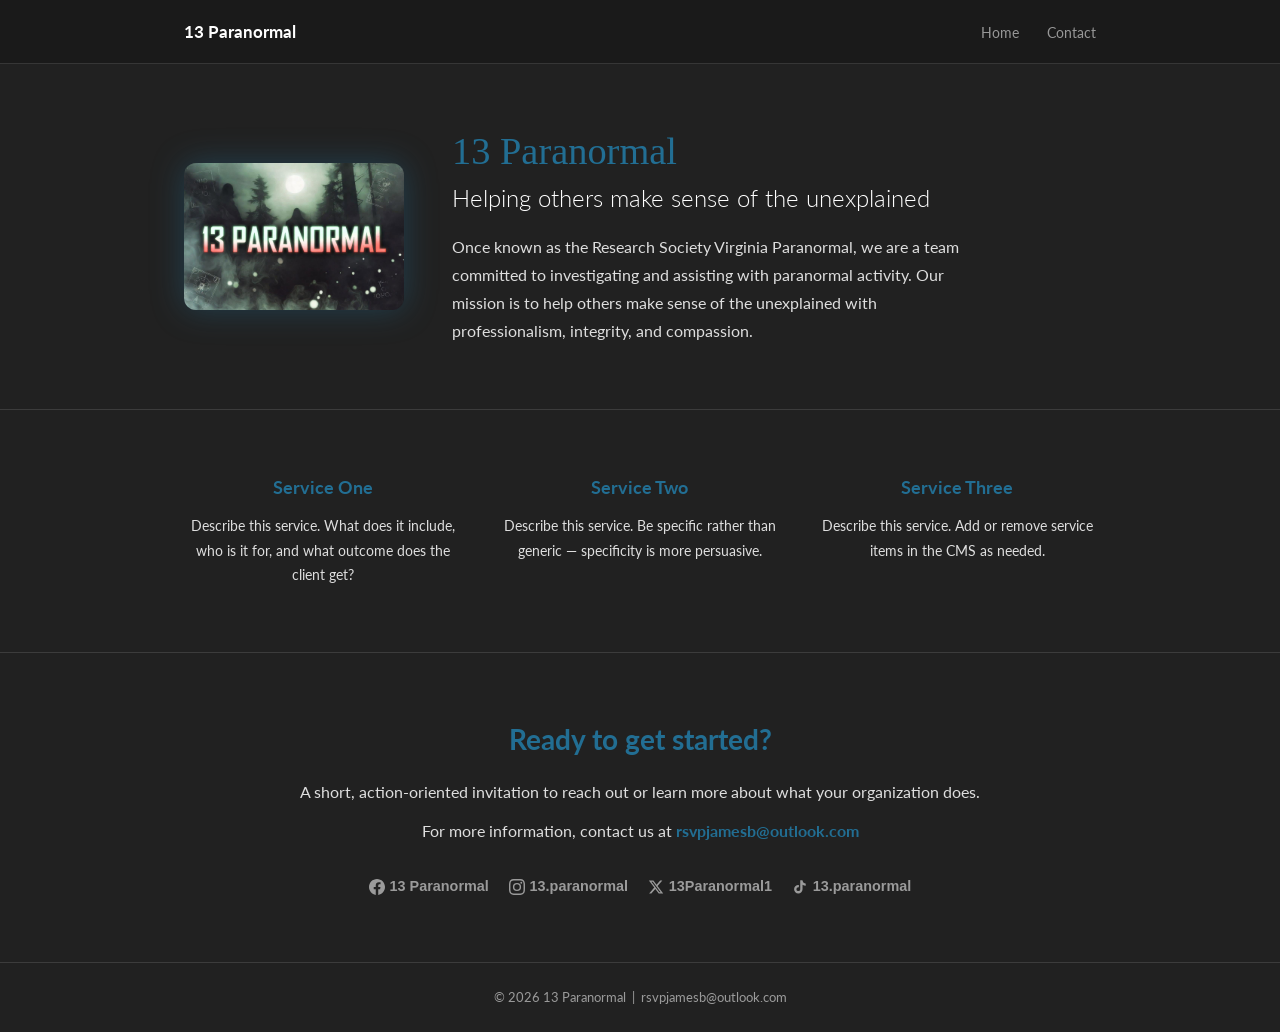
==== commit 72adf6fc: "Add files via upload" ====
--- a/index.html
+++ b/index.html
@@ -5,18 +5,15 @@
   <meta name="viewport" content="width=device-width, initial-scale=1.0" />
   <meta name="description" content="" id="meta-description" />
   <title id="page-title">13Paranormal</title>
-
   <link rel="preconnect" href="https://fonts.googleapis.com" />
   <link rel="preconnect" href="https://fonts.gstatic.com" crossorigin />
   <link href="https://fonts.googleapis.com/css2?family=Lato:wght@300;400;700&display=swap" rel="stylesheet" />
-
   <link rel="icon" type="image/x-icon" href="/favicon.ico" />
   <link rel="icon" type="image/png" sizes="16x16" href="/favicon-16x16.png" />
   <link rel="icon" type="image/png" sizes="32x32" href="/favicon-32x32.png" />
   <link rel="apple-touch-icon" sizes="180x180" href="/apple-touch-icon.png" />
   <link rel="icon" type="image/png" sizes="192x192" href="/favicon-192x192.png" />
   <link rel="icon" type="image/png" sizes="512x512" href="/favicon-512x512.png" />
-
   <link rel="stylesheet" href="css/style.css" />
 </head>
 <body>
@@ -26,9 +23,8 @@
     <div class="nav-inner">
       <a href="/" class="nav-logo" id="nav-title">13Paranormal</a>
       <ul class="nav-links" id="nav-links" role="list">
-        <li><a href="/">Home</a></li>
-        <li><a href="/events">Events</a></li>
-        <li><a href="#contact">Contact</a></li>
+        <li><a href="/" aria-current="page">Home</a></li>
+        <!-- Additional nav links injected from content.json pages array -->
       </ul>
       <button class="nav-toggle" id="nav-toggle"
         aria-label="Toggle navigation" aria-expanded="false" aria-controls="nav-links">
@@ -40,17 +36,14 @@
   <!-- ===================== HERO ===================== -->
   <section class="hero" aria-labelledby="hero-title">
     <div class="hero-inner">
-
       <div class="hero-logo" id="hero-logo-wrap" style="display:none">
         <img id="hero-logo-img" src="" alt="13Paranormal logo" />
       </div>
-
       <div class="hero-text">
         <h1 id="hero-title" class="hero-title"></h1>
         <p class="hero-subtitle" id="hero-subtitle"></p>
         <p class="hero-body" id="hero-body"></p>
       </div>
-
     </div>
   </section>
 
@@ -79,39 +72,30 @@
 
       <!-- Social media links -->
       <div class="social-links" aria-label="Social media links">
-
         <a href="https://www.facebook.com/thirteen.paranormal" target="_blank" rel="noopener noreferrer" class="social-link facebook" aria-label="13Paranormal on Facebook">
-          <!-- Facebook icon -->
           <svg class="social-icon" viewBox="0 0 24 24" fill="currentColor" aria-hidden="true" xmlns="http://www.w3.org/2000/svg">
             <path d="M24 12.073c0-6.627-5.373-12-12-12s-12 5.373-12 12c0 5.99 4.388 10.954 10.125 11.854v-8.385H7.078v-3.47h3.047V9.43c0-3.007 1.792-4.669 4.533-4.669 1.312 0 2.686.235 2.686.235v2.953H15.83c-1.491 0-1.956.925-1.956 1.874v2.25h3.328l-.532 3.47h-2.796v8.385C19.612 23.027 24 18.062 24 12.073z"/>
           </svg>
           <span class="social-name">13 Paranormal</span>
         </a>
-
         <a href="https://www.instagram.com/13.paranormal" target="_blank" rel="noopener noreferrer" class="social-link instagram" aria-label="13Paranormal on Instagram">
-          <!-- Instagram icon -->
           <svg class="social-icon" viewBox="0 0 24 24" fill="currentColor" aria-hidden="true" xmlns="http://www.w3.org/2000/svg">
             <path d="M12 2.163c3.204 0 3.584.012 4.85.07 3.252.148 4.771 1.691 4.919 4.919.058 1.265.069 1.645.069 4.849 0 3.205-.012 3.584-.069 4.849-.149 3.225-1.664 4.771-4.919 4.919-1.266.058-1.644.07-4.85.07-3.204 0-3.584-.012-4.849-.07-3.26-.149-4.771-1.699-4.919-4.92-.058-1.265-.07-1.644-.07-4.849 0-3.204.013-3.583.07-4.849.149-3.227 1.664-4.771 4.919-4.919 1.266-.057 1.645-.069 4.849-.069zM12 0C8.741 0 8.333.014 7.053.072 2.695.272.273 2.69.073 7.052.014 8.333 0 8.741 0 12c0 3.259.014 3.668.072 4.948.2 4.358 2.618 6.78 6.98 6.98C8.333 23.986 8.741 24 12 24c3.259 0 3.668-.014 4.948-.072 4.354-.2 6.782-2.618 6.979-6.98.059-1.28.073-1.689.073-4.948 0-3.259-.014-3.667-.072-4.947-.196-4.354-2.617-6.78-6.979-6.98C15.668.014 15.259 0 12 0zm0 5.838a6.162 6.162 0 100 12.324 6.162 6.162 0 000-12.324zM12 16a4 4 0 110-8 4 4 0 010 8zm6.406-11.845a1.44 1.44 0 100 2.881 1.44 1.44 0 000-2.881z"/>
           </svg>
           <span class="social-name">13.paranormal</span>
         </a>
-
         <a href="https://x.com/13Paranormal1" target="_blank" rel="noopener noreferrer" class="social-link x" aria-label="13Paranormal on X">
-          <!-- X (Twitter) icon -->
           <svg class="social-icon" viewBox="0 0 24 24" fill="currentColor" aria-hidden="true" xmlns="http://www.w3.org/2000/svg">
             <path d="M18.244 2.25h3.308l-7.227 8.26 8.502 11.24H16.17l-5.214-6.817L4.99 21.75H1.68l7.73-8.835L1.254 2.25H8.08l4.713 6.231zm-1.161 17.52h1.833L7.084 4.126H5.117z"/>
           </svg>
           <span class="social-name">13Paranormal1</span>
         </a>
-
         <a href="https://tiktok.com/@13.paranormal" target="_blank" rel="noopener noreferrer" class="social-link tiktok" aria-label="13Paranormal on TikTok">
-          <!-- TikTok icon -->
           <svg class="social-icon" viewBox="0 0 24 24" fill="currentColor" aria-hidden="true" xmlns="http://www.w3.org/2000/svg">
             <path d="M19.59 6.69a4.83 4.83 0 01-3.77-4.25V2h-3.45v13.67a2.89 2.89 0 01-2.88 2.5 2.89 2.89 0 01-2.89-2.89 2.89 2.89 0 012.89-2.89c.28 0 .54.04.79.1V9.01a6.33 6.33 0 00-.79-.05 6.34 6.34 0 00-6.34 6.34 6.34 6.34 0 006.34 6.34 6.34 6.34 0 006.33-6.34V8.69a8.18 8.18 0 004.78 1.52V6.76a4.85 4.85 0 01-1.02-.07z"/>
           </svg>
           <span class="social-name">13.paranormal</span>
         </a>
-
       </div>
     </div>
   </section>
@@ -129,20 +113,38 @@
   <script>
     // ── Mobile nav toggle ────────────────────────────────
     const toggle = document.getElementById('nav-toggle');
-    const links  = document.getElementById('nav-links');
+    const navLinks = document.getElementById('nav-links');
     toggle.addEventListener('click', () => {
-      const open = links.classList.toggle('open');
+      const open = navLinks.classList.toggle('open');
       toggle.setAttribute('aria-expanded', String(open));
     });
     document.addEventListener('click', (e) => {
-      if (!toggle.contains(e.target) && !links.contains(e.target)) {
-        links.classList.remove('open');
+      if (!toggle.contains(e.target) && !navLinks.contains(e.target)) {
+        navLinks.classList.remove('open');
         toggle.setAttribute('aria-expanded', 'false');
       }
     });
 
     // ── Footer year ──────────────────────────────────────
     document.getElementById('year').textContent = new Date().getFullYear();
+
+    // ── Build dynamic nav from pages array ───────────────
+    function buildNav(pages) {
+      // Insert enabled page links before the Contact anchor
+      (pages || []).forEach(p => {
+        if (!p.enabled) return;
+        const li = document.createElement('li');
+        const a  = document.createElement('a');
+        a.href = '/' + p.id;
+        a.textContent = p.label;
+        li.appendChild(a);
+        navLinks.appendChild(li);
+      });
+      // Contact always last
+      const contactLi = document.createElement('li');
+      contactLi.innerHTML = '<a href="#contact">Contact</a>';
+      navLinks.appendChild(contactLi);
+    }
 
     // ── Load content from JSON ───────────────────────────
     fetch('/_data/content.json')
@@ -151,23 +153,23 @@
         return r.json();
       })
       .then(d => {
-        document.title = d.site_title;
-        document.getElementById('meta-description').content = d.hero_body;
-        document.getElementById('nav-title').textContent = d.nav_title;
+        document.title = d.site_title || '13Paranormal';
+        document.getElementById('meta-description').content = d.hero_body || '';
+        document.getElementById('nav-title').textContent = d.nav_title || '13Paranormal';
 
         // Hero logo
         if (d.hero_image) {
           const wrap = document.getElementById('hero-logo-wrap');
           const img  = document.getElementById('hero-logo-img');
-          img.src            = d.hero_image;
-          img.alt            = d.nav_title + ' logo';
+          img.src  = d.hero_image;
+          img.alt  = (d.nav_title || '13Paranormal') + ' logo';
           wrap.style.display = 'flex';
         }
 
         // Hero text
-        document.getElementById('hero-title').textContent    = d.hero_title;
-        document.getElementById('hero-subtitle').textContent = d.hero_subtitle;
-        document.getElementById('hero-body').textContent     = d.hero_body;
+        document.getElementById('hero-title').textContent    = d.hero_title    || '';
+        document.getElementById('hero-subtitle').textContent = d.hero_subtitle || '';
+        document.getElementById('hero-body').textContent     = d.hero_body     || '';
 
         // Services
         const grid = document.getElementById('services-grid');
@@ -184,20 +186,23 @@
         });
 
         // CTA
-        document.getElementById('cta-heading').textContent = d.cta_heading;
-        document.getElementById('cta-body').textContent    = d.cta_body;
+        document.getElementById('cta-heading').textContent = d.cta_heading || '';
+        document.getElementById('cta-body').textContent    = d.cta_body    || '';
 
         // Contact email
-        const email = d.contact_email;
+        const email = d.contact_email || '';
         const contactLink = document.getElementById('contact-link');
         contactLink.href        = 'mailto:' + email;
         contactLink.textContent = email;
 
         // Footer
-        document.getElementById('footer-text').textContent = d.footer_text;
+        document.getElementById('footer-text').textContent = d.footer_text || '';
         const footerEmail = document.getElementById('footer-email');
         footerEmail.href        = 'mailto:' + email;
         footerEmail.textContent = email;
+
+        // Dynamic nav — build from pages array
+        buildNav(d.pages);
       })
       .catch(err => console.error('Failed to load content:', err));
   </script>
